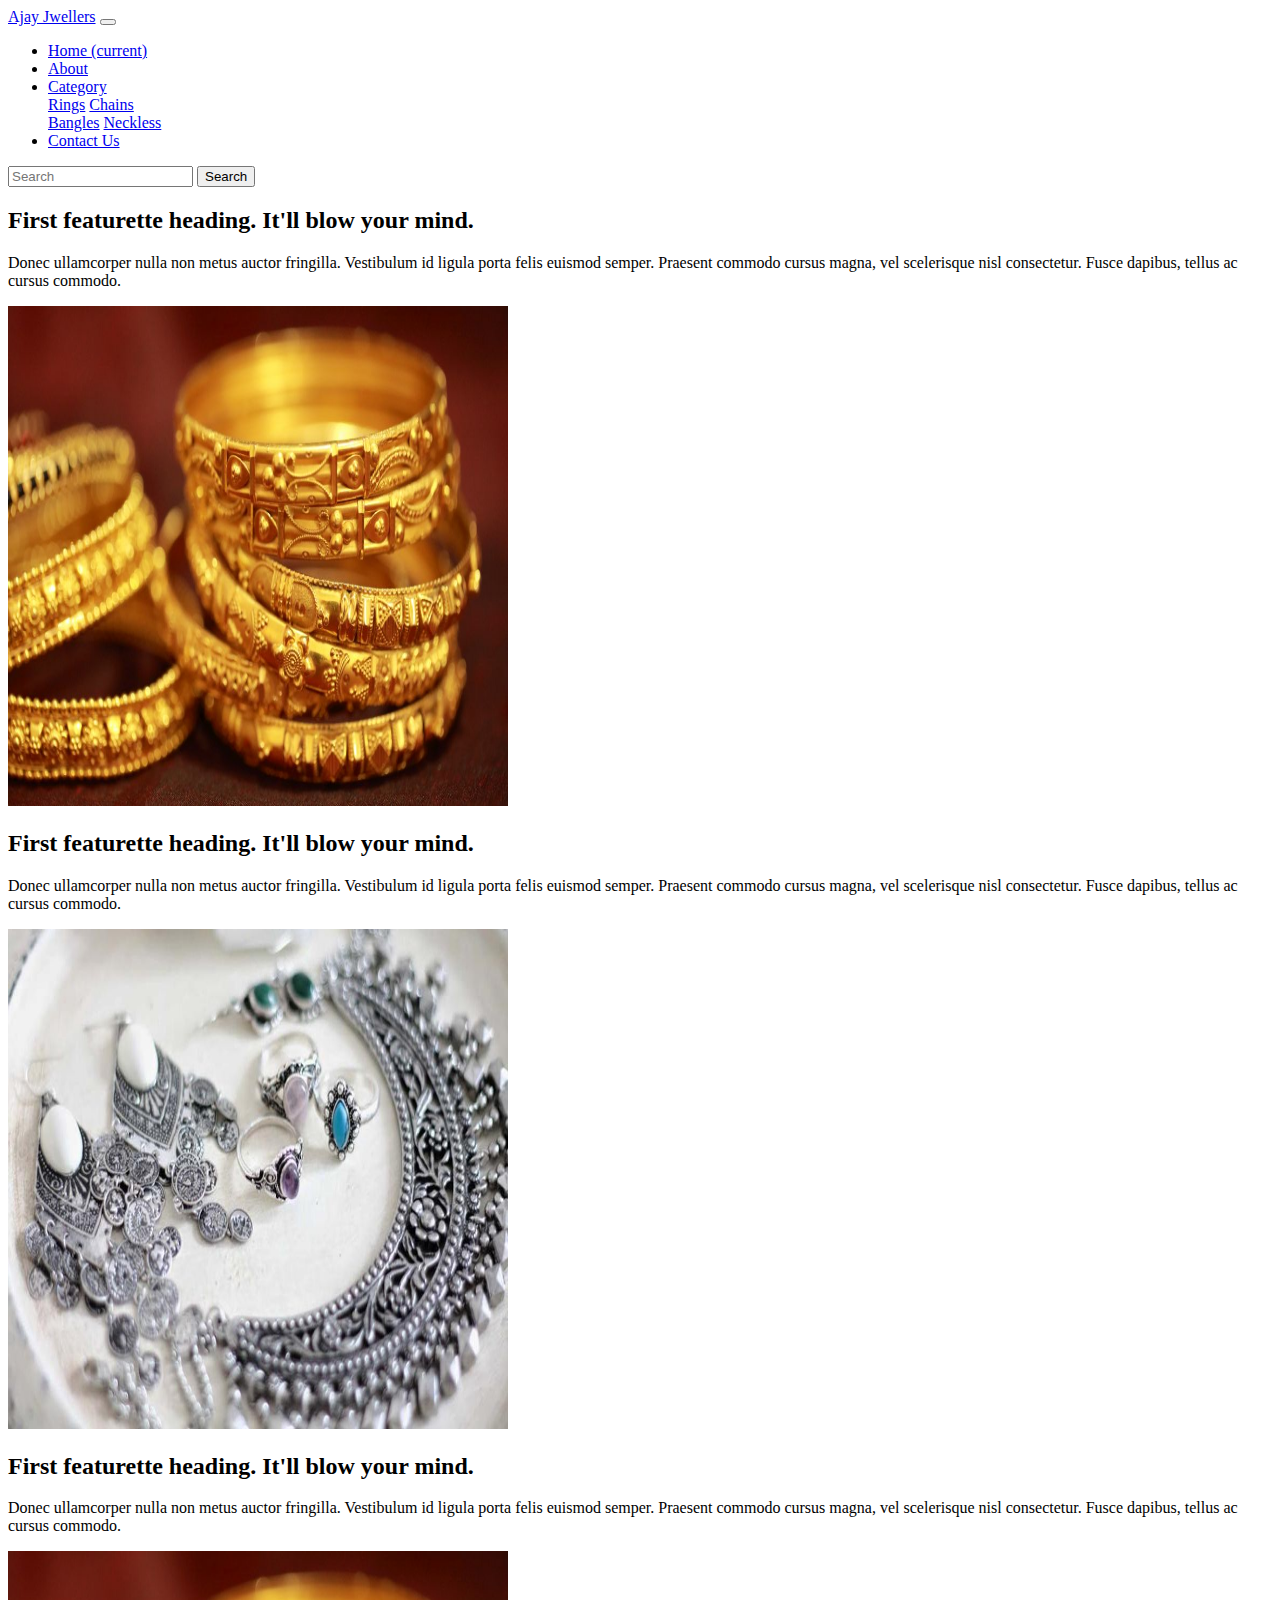
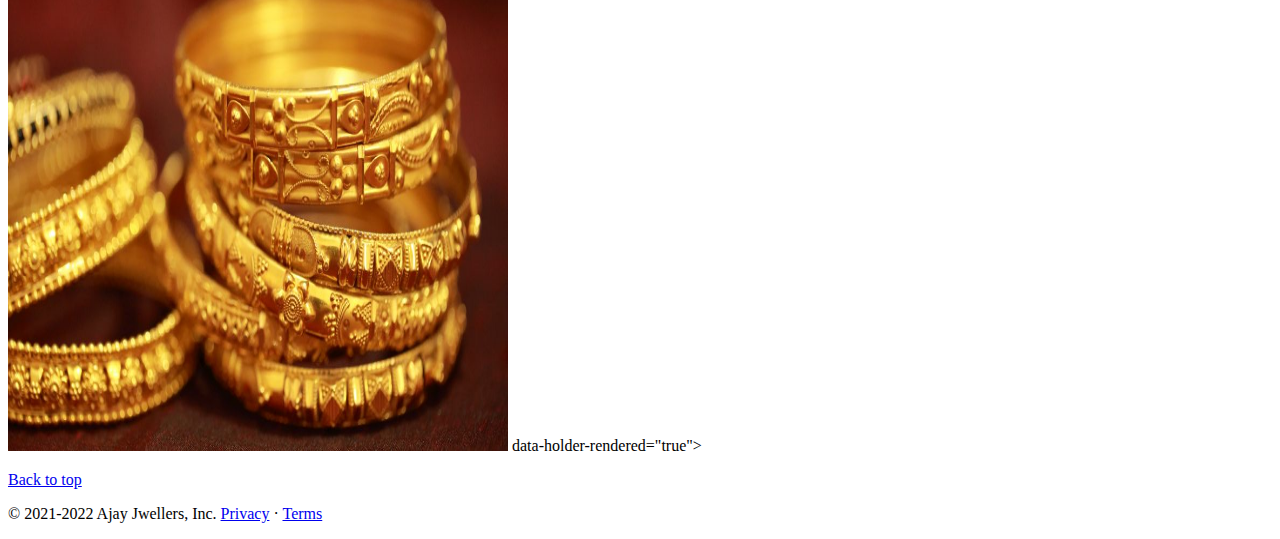
==== about.html @ 7046a142 "Added all the files" ====
<!doctype html>
<html lang="en">

<head>
    <!-- Required meta tags -->
    <meta charset="utf-8">
    <meta name="viewport" content="width=device-width, initial-scale=1, shrink-to-fit=no">

    <!-- Bootstrap CSS -->
    <link rel="stylesheet" href="https://stackpath.bootstrapcdn.com/bootstrap/4.1.3/css/bootstrap.min.css"
        integrity="sha384-MCw98/SFnGE8fJT3GXwEOngsV7Zt27NXFoaoApmYm81iuXoPkFOJwJ8ERdknLPMO" crossorigin="anonymous">

    <title>Ajay Jwellers</title>
</head>

<body>
    <nav class="navbar navbar-expand-lg navbar-dark bg-dark">
        <a class="navbar-brand" href="#">Ajay Jwellers</a>
        <button class="navbar-toggler" type="button" data-toggle="collapse" data-target="#navbarSupportedContent"
            aria-controls="navbarSupportedContent" aria-expanded="false" aria-label="Toggle navigation">
            <span class="navbar-toggler-icon"></span>
        </button>

        <div class="collapse navbar-collapse" id="navbarSupportedContent">
            <ul class="navbar-nav mr-auto">
                <li class="nav-item">
                    <a class="nav-link" href="/">Home <span class="sr-only">(current)</span></a>
                </li>
                <li class="nav-item active">
                    <a class="nav-link" href="about.html">About</a>
                </li>
                <li class="nav-item dropdown">
                    <a class="nav-link dropdown-toggle" href="#" id="navbarDropdown" role="button"
                        data-toggle="dropdown" aria-haspopup="true" aria-expanded="false">
                        Category
                    </a>
                    <div class="dropdown-menu" aria-labelledby="navbarDropdown">
                        <a class="dropdown-item" href="#">Rings</a>
                        <a class="dropdown-item" href="#">Chains</a>
                        <div class="dropdown-divider"></div>
                        <a class="dropdown-item" href="#">Bangles</a>
                        <a class="dropdown-item" href="#">Neckless</a>
                    </div>
                </li>
                <li class="nav-item">
                    <a class="nav-link" href="contact.html">Contact Us</a>
                </li>
            </ul>
            <form class="form-inline my-2 my-lg-0">
                <input class="form-control mr-sm-2" type="search" placeholder="Search" aria-label="Search">
                <button class="btn btn-outline-success my-2 my-sm-0" type="submit">Search</button>
            </form>
        </div>
    </nav>
    <div class="container my-4">
        <div class="row featurette d-flex justify-content-center align-items-centre">
            <div class="col-md-7">
                <h2 class="featurette-heading">First featurette heading. <span class="text-muted">It'll blow your
                        mind.</span></h2>
                <p class="lead">Donec ullamcorper nulla non metus auctor fringilla. Vestibulum id ligula porta felis
                    euismod semper. Praesent commodo cursus magna, vel scelerisque nisl consectetur. Fusce dapibus,
                    tellus ac cursus commodo.</p>
            </div>
            <div class="col-md-5">
                <img class="featurette-image img-fluid mx-auto img-fluid" data-src="holder.js/500x500/auto" alt="500x500"
                    style="width: 500px; height: 500px;"
                    src="gold.jpg"
                    data-holder-rendered="true">
            </div>
        </div>
        <div class="row featurette d-flex justify-content-center align-items-centre">
            <div class="col-md-7 order-md-2">
                <h2 class="featurette-heading">First featurette heading. <span class="text-muted">It'll blow your
                        mind.</span></h2>
                <p class="lead">Donec ullamcorper nulla non metus auctor fringilla. Vestibulum id ligula porta felis
                    euismod semper. Praesent commodo cursus magna, vel scelerisque nisl consectetur. Fusce dapibus,
                    tellus ac cursus commodo.</p>
            </div>
            <div class="col-md-5 order-md-1">
                <img class="featurette-image img-fluid mx-auto img-fluid" data-src="holder.js/500x500/auto" alt="500x500"
                    style="width: 500px; height: 500px;"
                    src="silver.jpeg"
                    data-holder-rendered="true">
            </div>
        </div>
        <div class="row featurette d-flex justify-content-center align-items-centre">
            <div class="col-md-7">
                <h2 class="featurette-heading">First featurette heading. <span class="text-muted">It'll blow your
                        mind.</span></h2>
                <p class="lead">Donec ullamcorper nulla non metus auctor fringilla. Vestibulum id ligula porta felis
                    euismod semper. Praesent commodo cursus magna, vel scelerisque nisl consectetur. Fusce dapibus,
                    tellus ac cursus commodo.</p>
            </div>
            <div class="col-md-5 ">
                <img class="featurette-image img-fluid mx-auto img-fluid" data-src="holder.js/500x500/auto" alt="500x500"
                    style="width: 500px; height: 500px;"
                    src="gold.jpg"  <!-- 600*400-->
                    data-holder-rendered="true">
            </div>
        </div>

    </div>
    <footer class="container">
        <p class="float-right"><a href="#">Back to top</a></p>
        <p>© 2021-2022 Ajay Jwellers, Inc. <a href="#">Privacy</a> · <a href="#">Terms</a></p>
      </footer>

    <!-- Optional JavaScript -->
    <!-- jQuery first, then Popper.js, then Bootstrap JS -->
    <script src="https://code.jquery.com/jquery-3.3.1.slim.min.js"
        integrity="sha384-q8i/X+965DzO0rT7abK41JStQIAqVgRVzpbzo5smXKp4YfRvH+8abtTE1Pi6jizo"
        crossorigin="anonymous"></script>
    <script src="https://cdnjs.cloudflare.com/ajax/libs/popper.js/1.14.3/umd/popper.min.js"
        integrity="sha384-ZMP7rVo3mIykV+2+9J3UJ46jBk0WLaUAdn689aCwoqbBJiSnjAK/l8WvCWPIPm49"
        crossorigin="anonymous"></script>
    <script src="https://stackpath.bootstrapcdn.com/bootstrap/4.1.3/js/bootstrap.min.js"
        integrity="sha384-ChfqqxuZUCnJSK3+MXmPNIyE6ZbWh2IMqE241rYiqJxyMiZ6OW/JmZQ5stwEULTy"
        crossorigin="anonymous"></script>
</body>

</html>
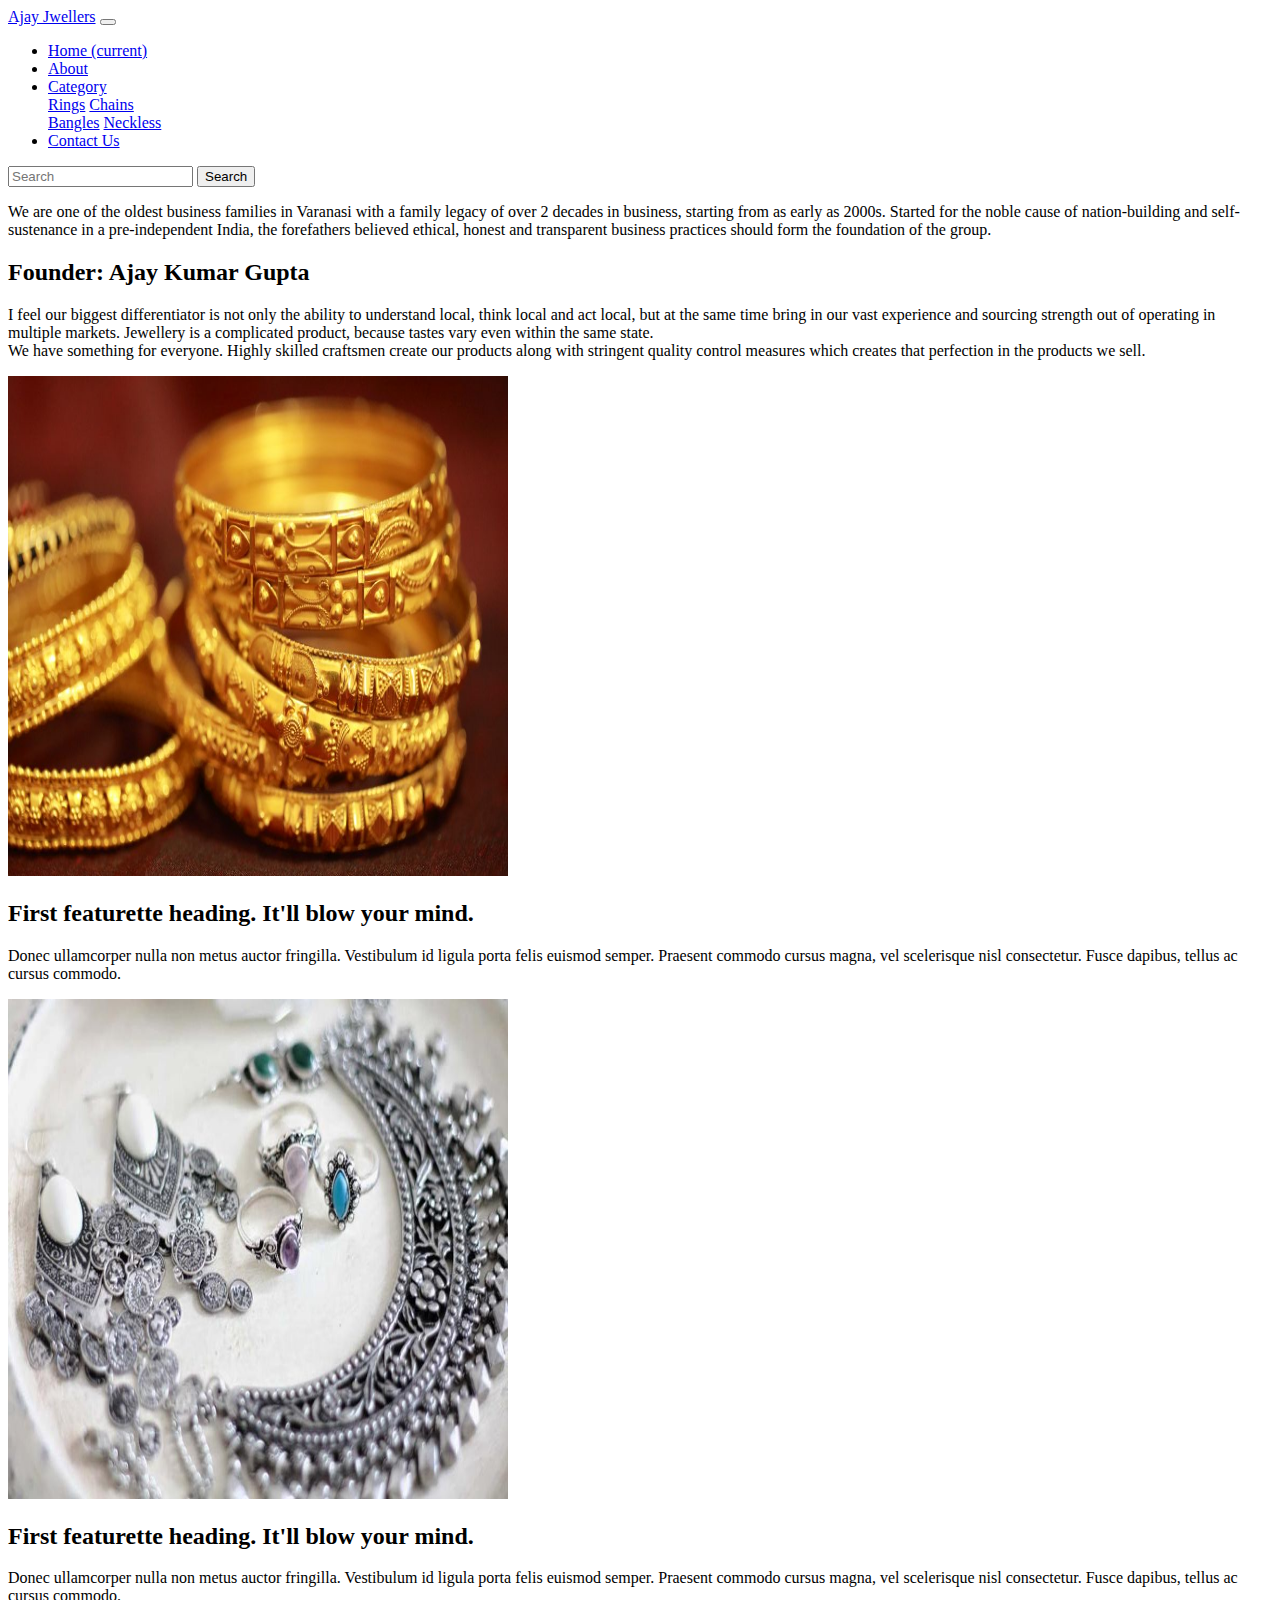
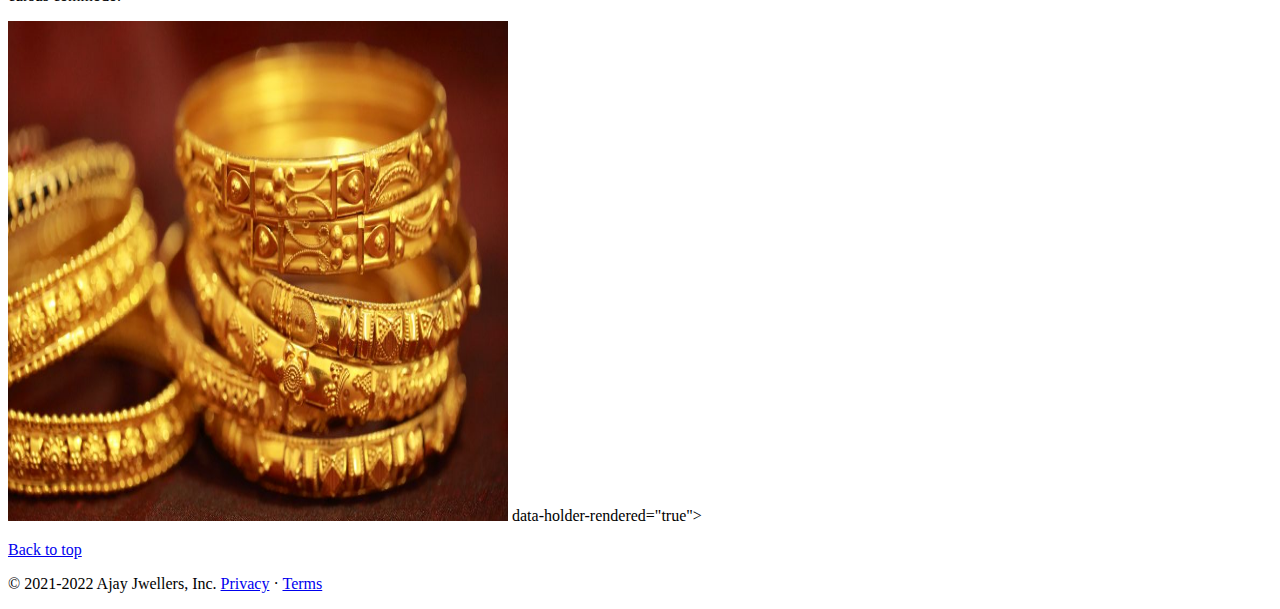
==== commit bb4437bd: "Updated about founder" ====
--- a/about.html
+++ b/about.html
@@ -9,13 +9,14 @@
     <!-- Bootstrap CSS -->
     <link rel="stylesheet" href="https://stackpath.bootstrapcdn.com/bootstrap/4.1.3/css/bootstrap.min.css"
         integrity="sha384-MCw98/SFnGE8fJT3GXwEOngsV7Zt27NXFoaoApmYm81iuXoPkFOJwJ8ERdknLPMO" crossorigin="anonymous">
+        <link rel="stylesheet" href="style.css">
 
     <title>Ajay Jwellers</title>
 </head>
 
 <body>
     <nav class="navbar navbar-expand-lg navbar-dark bg-dark">
-        <a class="navbar-brand" href="#">Ajay Jwellers</a>
+        <a class="navbar-brand" href="index.html">Ajay Jwellers</a>
         <button class="navbar-toggler" type="button" data-toggle="collapse" data-target="#navbarSupportedContent"
             aria-controls="navbarSupportedContent" aria-expanded="false" aria-label="Toggle navigation">
             <span class="navbar-toggler-icon"></span>
@@ -24,7 +25,7 @@
         <div class="collapse navbar-collapse" id="navbarSupportedContent">
             <ul class="navbar-nav mr-auto">
                 <li class="nav-item">
-                    <a class="nav-link" href="/">Home <span class="sr-only">(current)</span></a>
+                    <a class="nav-link" href="index.html">Home <span class="sr-only">(current)</span></a>
                 </li>
                 <li class="nav-item active">
                     <a class="nav-link" href="about.html">About</a>
@@ -53,13 +54,16 @@
         </div>
     </nav>
     <div class="container my-4">
+        <p>We are one of the oldest business families in Varanasi with a family legacy of over 2 decades in business, starting from as early as 2000s. 
+            Started for the noble cause of nation-building and self-sustenance in a pre-independent India, the forefathers believed ethical, honest and transparent business practices should form the foundation of the group.</p>
+    </div>
+    <div class="container my-4">
         <div class="row featurette d-flex justify-content-center align-items-centre">
             <div class="col-md-7">
-                <h2 class="featurette-heading">First featurette heading. <span class="text-muted">It'll blow your
-                        mind.</span></h2>
-                <p class="lead">Donec ullamcorper nulla non metus auctor fringilla. Vestibulum id ligula porta felis
-                    euismod semper. Praesent commodo cursus magna, vel scelerisque nisl consectetur. Fusce dapibus,
-                    tellus ac cursus commodo.</p>
+                <h2 class="featurette-heading">Founder: <span class="text-muted">Ajay Kumar Gupta</span></h2>
+                <p class="lead">I feel our biggest differentiator is not only the ability to understand local, think local and act local, but at the same time bring in our vast experience and sourcing strength out of operating in multiple markets. Jewellery is a complicated product, because tastes vary even within the same state.
+                  <br>  We have something for everyone. Highly skilled craftsmen create our products along with stringent quality control measures which creates that perfection in the products we sell.
+                </p>
             </div>
             <div class="col-md-5">
                 <img class="featurette-image img-fluid mx-auto img-fluid" data-src="holder.js/500x500/auto" alt="500x500"
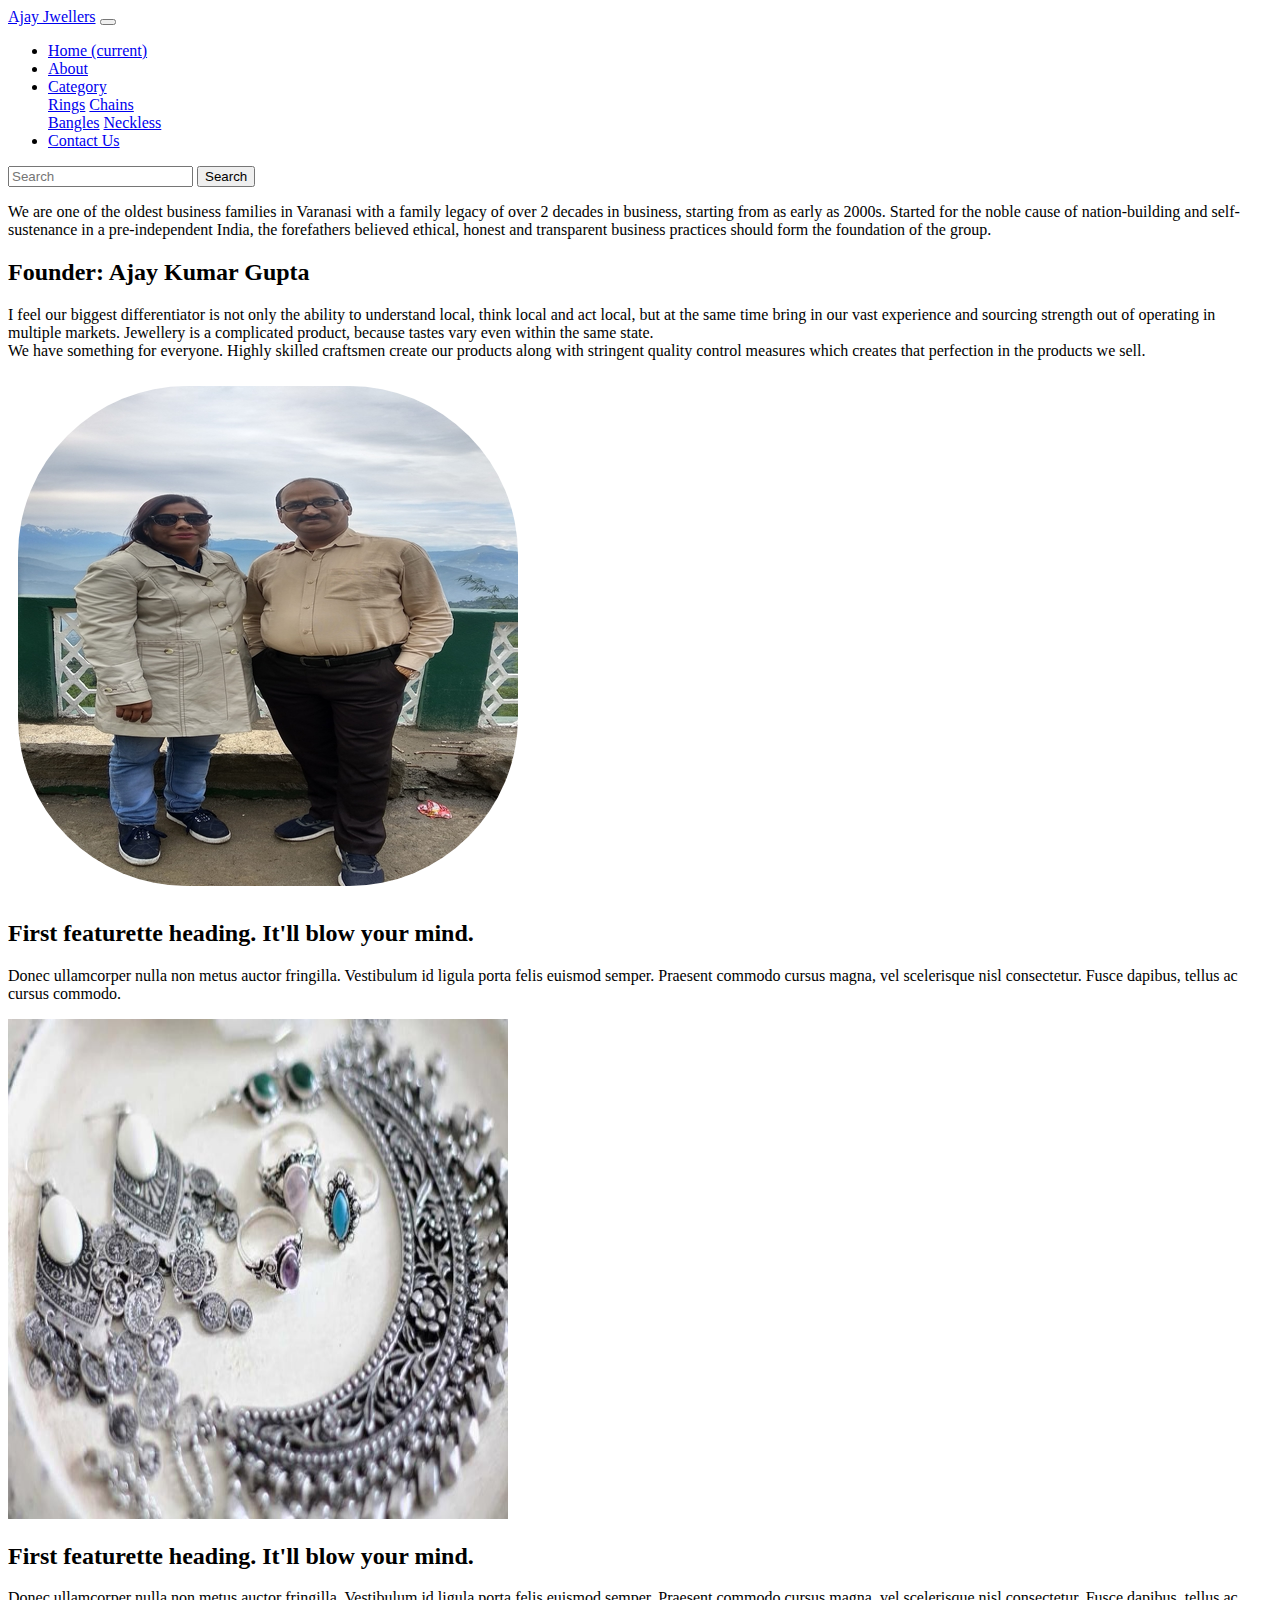
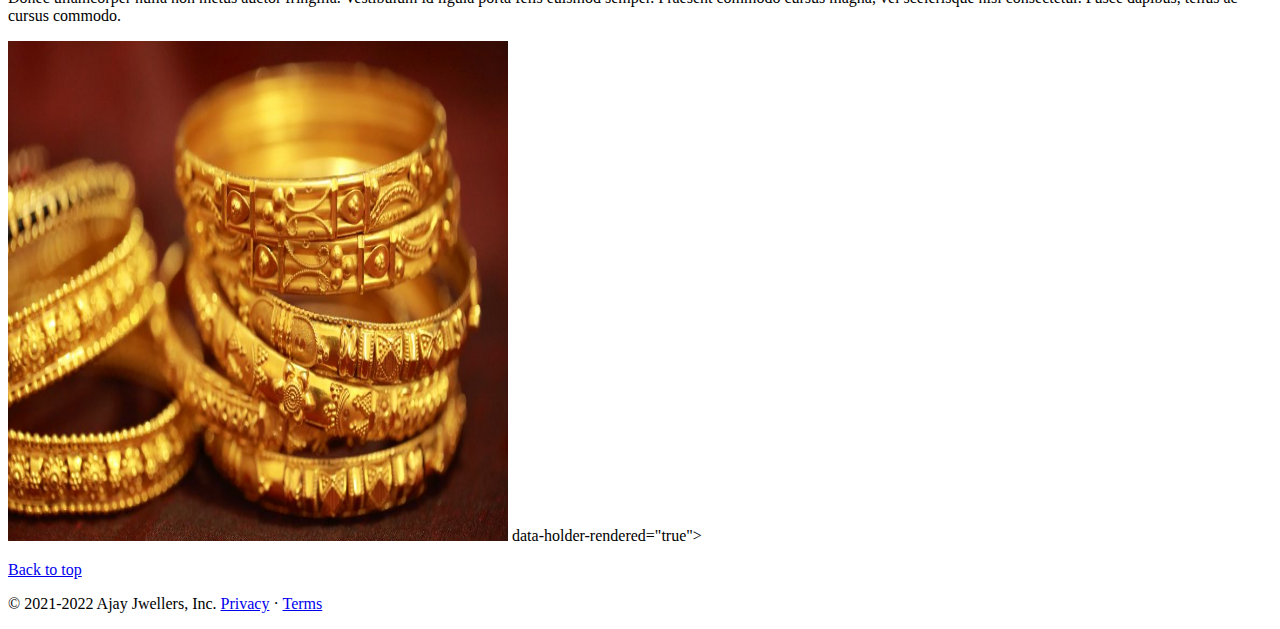
==== commit aa2fcda1: "Added photo of founder in about page" ====
--- a/about.html
+++ b/about.html
@@ -67,8 +67,9 @@
             </div>
             <div class="col-md-5">
                 <img class="featurette-image img-fluid mx-auto img-fluid" data-src="holder.js/500x500/auto" alt="500x500"
-                    style="width: 500px; height: 500px;"
-                    src="gold.jpg"
+                    style="width: 500px; height: 500px; border-radius: 169px;
+                    margin: 10px; "
+                    src="papa.jpg"
                     data-holder-rendered="true">
             </div>
         </div>
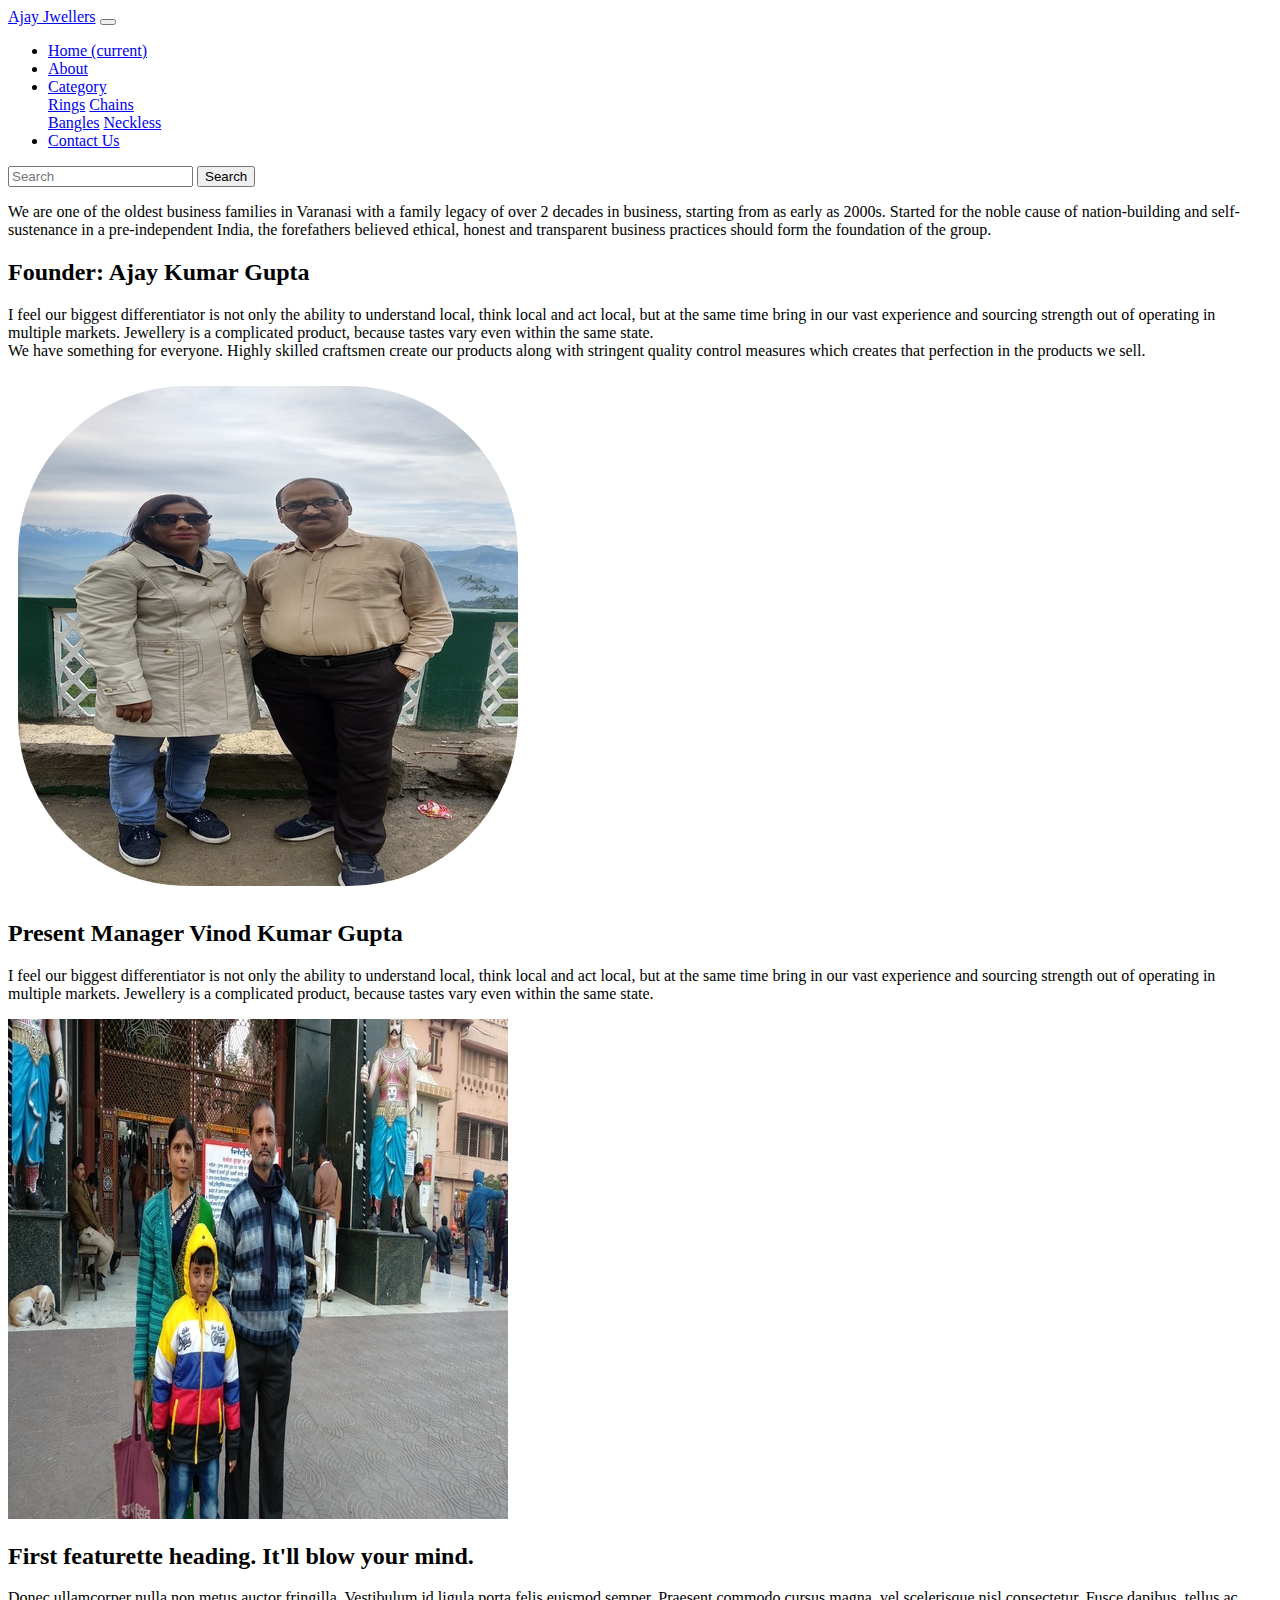
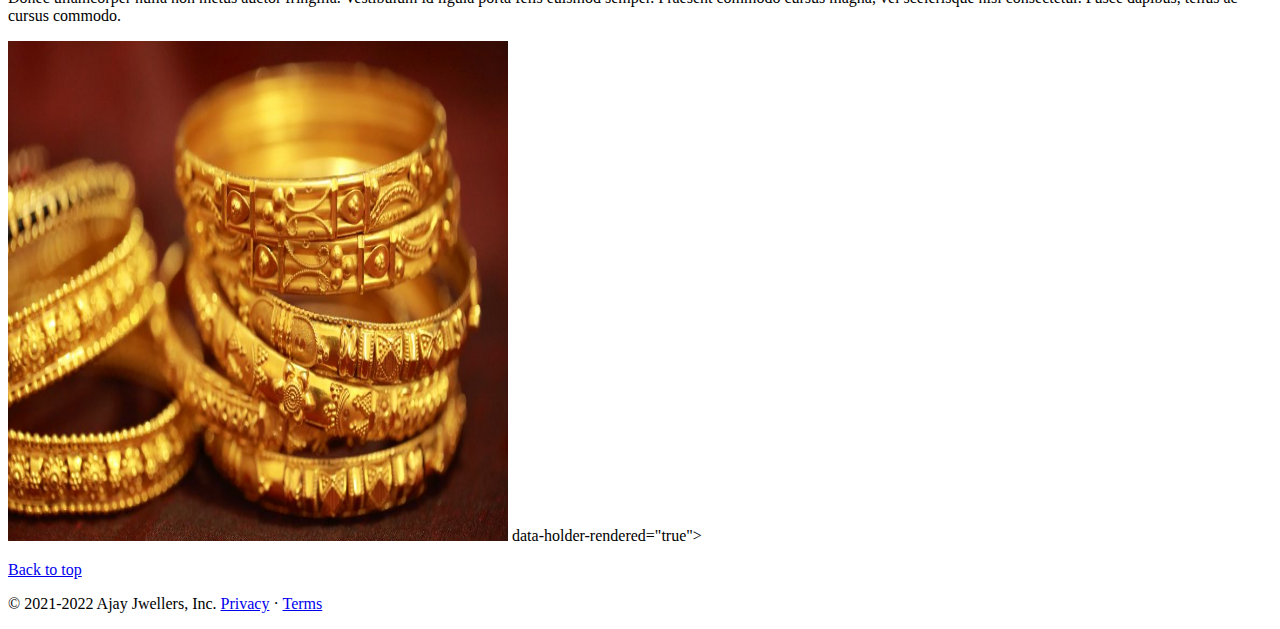
==== commit 1ee9a23b: "Adding Manager details" ====
--- a/about.html
+++ b/about.html
@@ -9,7 +9,7 @@
     <!-- Bootstrap CSS -->
     <link rel="stylesheet" href="https://stackpath.bootstrapcdn.com/bootstrap/4.1.3/css/bootstrap.min.css"
         integrity="sha384-MCw98/SFnGE8fJT3GXwEOngsV7Zt27NXFoaoApmYm81iuXoPkFOJwJ8ERdknLPMO" crossorigin="anonymous">
-        <link rel="stylesheet" href="style.css">
+    <link rel="stylesheet" href="style.css">
 
     <title>Ajay Jwellers</title>
 </head>
@@ -54,38 +54,41 @@
         </div>
     </nav>
     <div class="container my-4">
-        <p>We are one of the oldest business families in Varanasi with a family legacy of over 2 decades in business, starting from as early as 2000s. 
-            Started for the noble cause of nation-building and self-sustenance in a pre-independent India, the forefathers believed ethical, honest and transparent business practices should form the foundation of the group.</p>
+        <p>We are one of the oldest business families in Varanasi with a family legacy of over 2 decades in business,
+            starting from as early as 2000s.
+            Started for the noble cause of nation-building and self-sustenance in a pre-independent India, the
+            forefathers believed ethical, honest and transparent business practices should form the foundation of the
+            group.</p>
     </div>
     <div class="container my-4">
         <div class="row featurette d-flex justify-content-center align-items-centre">
             <div class="col-md-7">
                 <h2 class="featurette-heading">Founder: <span class="text-muted">Ajay Kumar Gupta</span></h2>
-                <p class="lead">I feel our biggest differentiator is not only the ability to understand local, think local and act local, but at the same time bring in our vast experience and sourcing strength out of operating in multiple markets. Jewellery is a complicated product, because tastes vary even within the same state.
-                  <br>  We have something for everyone. Highly skilled craftsmen create our products along with stringent quality control measures which creates that perfection in the products we sell.
+                <p class="lead">I feel our biggest differentiator is not only the ability to understand local, think
+                    local and act local, but at the same time bring in our vast experience and sourcing strength out of
+                    operating in multiple markets. Jewellery is a complicated product, because tastes vary even within
+                    the same state.
+                    <br> We have something for everyone. Highly skilled craftsmen create our products along with
+                    stringent quality control measures which creates that perfection in the products we sell.
                 </p>
             </div>
             <div class="col-md-5">
-                <img class="featurette-image img-fluid mx-auto img-fluid" data-src="holder.js/500x500/auto" alt="500x500"
-                    style="width: 500px; height: 500px; border-radius: 169px;
-                    margin: 10px; "
-                    src="papa.jpg"
-                    data-holder-rendered="true">
+                <img class="featurette-image img-fluid mx-auto img-fluid" data-src="holder.js/500x500/auto"
+                    alt="500x500" style="width: 500px; height: 500px; border-radius: 169px;
+                    margin: 10px; " src="papa.jpg" data-holder-rendered="true">
             </div>
         </div>
         <div class="row featurette d-flex justify-content-center align-items-centre">
             <div class="col-md-7 order-md-2">
-                <h2 class="featurette-heading">First featurette heading. <span class="text-muted">It'll blow your
-                        mind.</span></h2>
-                <p class="lead">Donec ullamcorper nulla non metus auctor fringilla. Vestibulum id ligula porta felis
-                    euismod semper. Praesent commodo cursus magna, vel scelerisque nisl consectetur. Fusce dapibus,
-                    tellus ac cursus commodo.</p>
+                <h2 class="featurette-heading">Present Manager <span class="text-muted">Vinod Kumar Gupta</span></h2>
+                <p class="lead">I feel our biggest differentiator is not only the ability to understand local, think
+                    local and act local, but at the same time bring in our vast experience and sourcing strength out of
+                    operating in multiple markets. Jewellery is a complicated product, because tastes vary even within
+                    the same state.</p>
             </div>
             <div class="col-md-5 order-md-1">
-                <img class="featurette-image img-fluid mx-auto img-fluid" data-src="holder.js/500x500/auto" alt="500x500"
-                    style="width: 500px; height: 500px;"
-                    src="silver.jpeg"
-                    data-holder-rendered="true">
+                <img class="featurette-image img-fluid mx-auto img-fluid" data-src="holder.js/500x500/auto"
+                    alt="500x500" style="width: 500px; height: 500px;" src="mama.jpg" data-holder-rendered="true">
             </div>
         </div>
         <div class="row featurette d-flex justify-content-center align-items-centre">
@@ -97,10 +100,9 @@
                     tellus ac cursus commodo.</p>
             </div>
             <div class="col-md-5 ">
-                <img class="featurette-image img-fluid mx-auto img-fluid" data-src="holder.js/500x500/auto" alt="500x500"
-                    style="width: 500px; height: 500px;"
-                    src="gold.jpg"  <!-- 600*400-->
-                    data-holder-rendered="true">
+                <img class="featurette-image img-fluid mx-auto img-fluid" data-src="holder.js/500x500/auto"
+                    alt="500x500" style="width: 500px; height: 500px;" src="gold.jpg" <!-- 600*400-->
+                data-holder-rendered="true">
             </div>
         </div>
 
@@ -108,7 +110,7 @@
     <footer class="container">
         <p class="float-right"><a href="#">Back to top</a></p>
         <p>© 2021-2022 Ajay Jwellers, Inc. <a href="#">Privacy</a> · <a href="#">Terms</a></p>
-      </footer>
+    </footer>
 
     <!-- Optional JavaScript -->
     <!-- jQuery first, then Popper.js, then Bootstrap JS -->
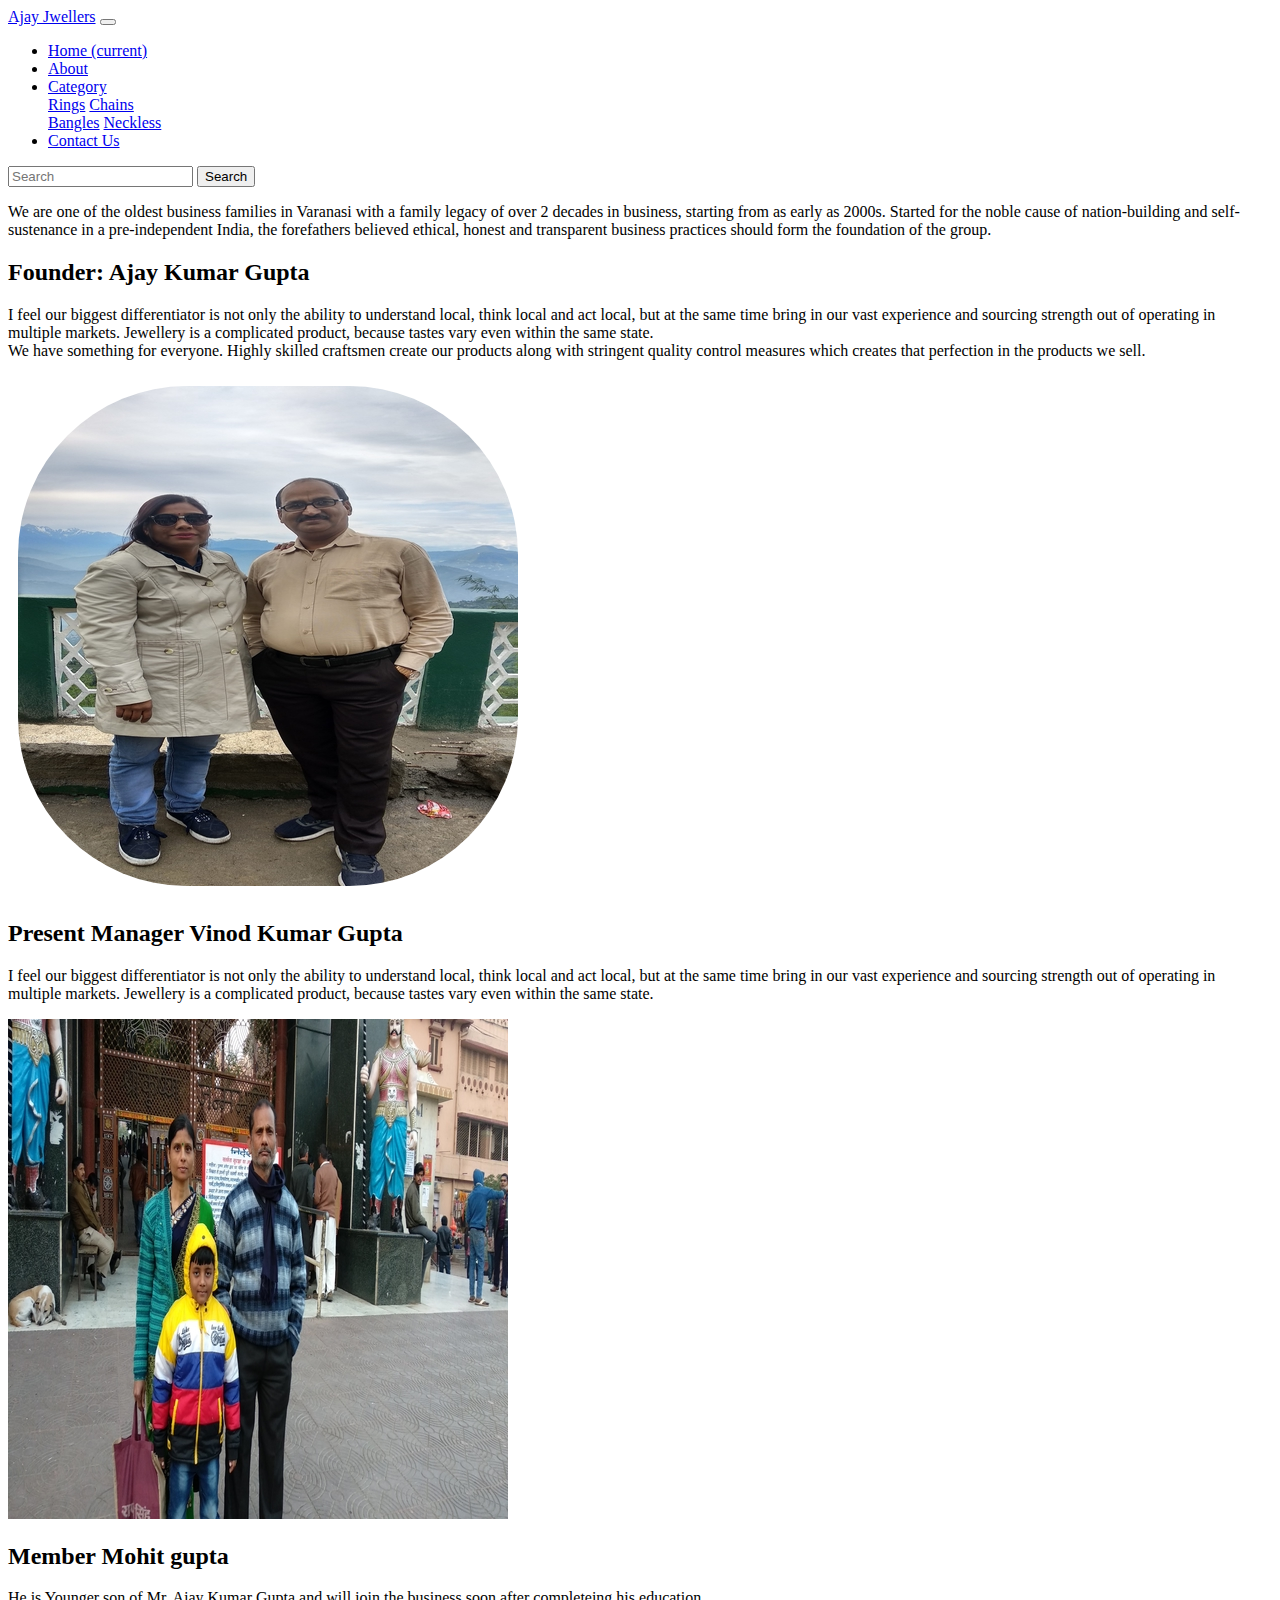
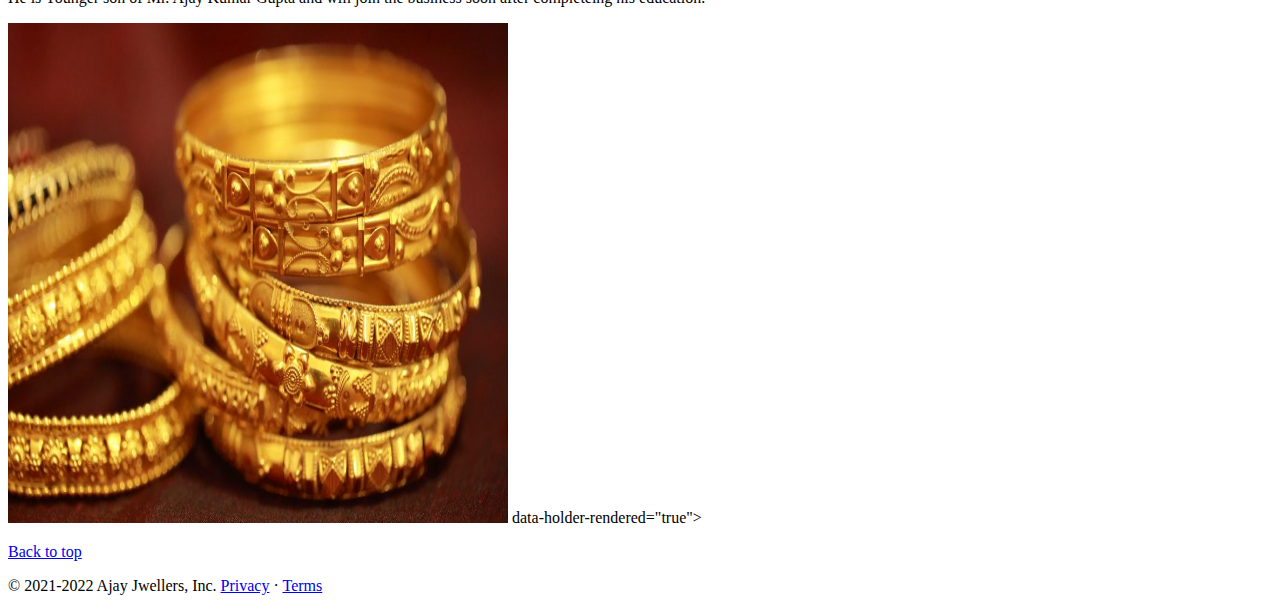
==== commit e00ba427: "making photo circular" ====
--- a/about.html
+++ b/about.html
@@ -88,16 +88,13 @@
             </div>
             <div class="col-md-5 order-md-1">
                 <img class="featurette-image img-fluid mx-auto img-fluid" data-src="holder.js/500x500/auto"
-                    alt="500x500" style="width: 500px; height: 500px;" src="mama.jpg" data-holder-rendered="true">
+                    alt="500x500" style="width: 500px; height: 500px border-radius: 169px;" src="mama.jpg" data-holder-rendered="true">
             </div>
         </div>
         <div class="row featurette d-flex justify-content-center align-items-centre">
             <div class="col-md-7">
-                <h2 class="featurette-heading">First featurette heading. <span class="text-muted">It'll blow your
-                        mind.</span></h2>
-                <p class="lead">Donec ullamcorper nulla non metus auctor fringilla. Vestibulum id ligula porta felis
-                    euismod semper. Praesent commodo cursus magna, vel scelerisque nisl consectetur. Fusce dapibus,
-                    tellus ac cursus commodo.</p>
+                <h2 class="featurette-heading">Member <span class="text-muted">Mohit gupta</span></h2>
+                <p class="lead">He is Younger son of Mr. Ajay Kumar Gupta and will join the business soon after completeing his education.</p>
             </div>
             <div class="col-md-5 ">
                 <img class="featurette-image img-fluid mx-auto img-fluid" data-src="holder.js/500x500/auto"
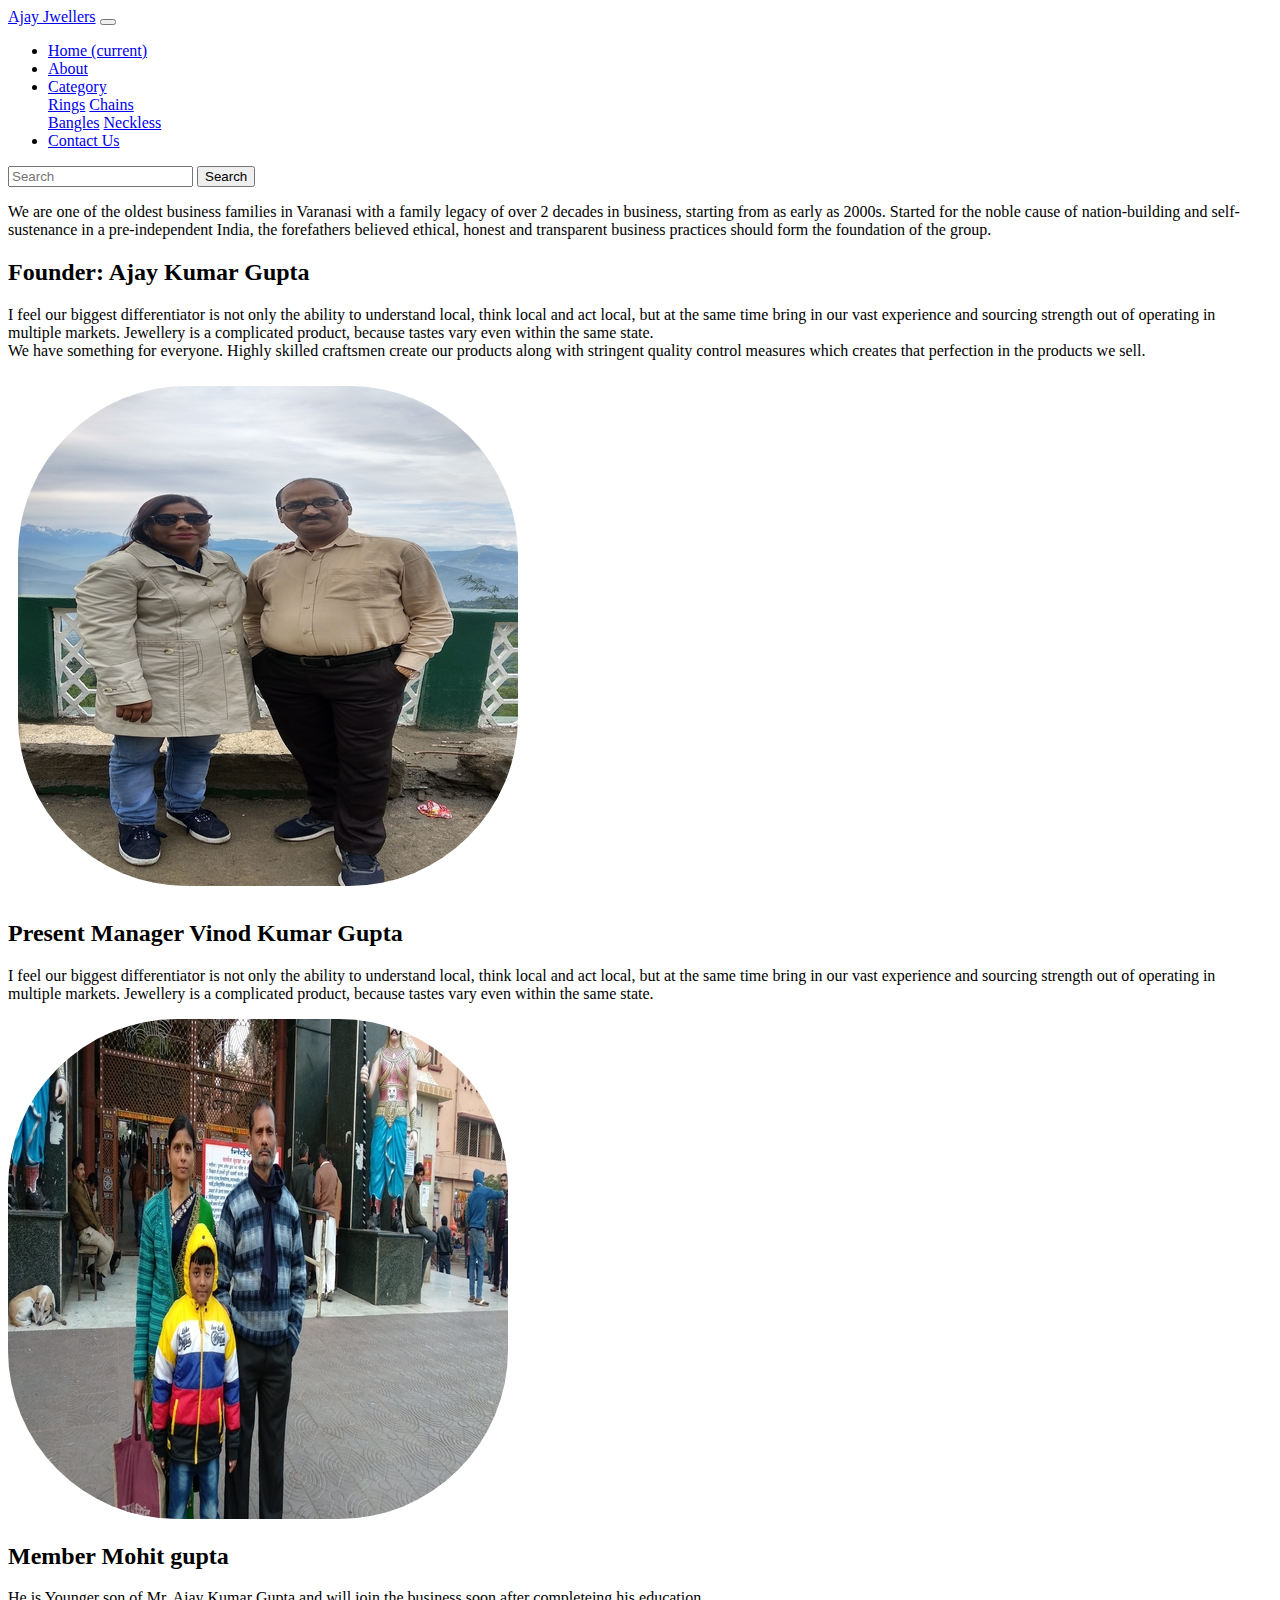
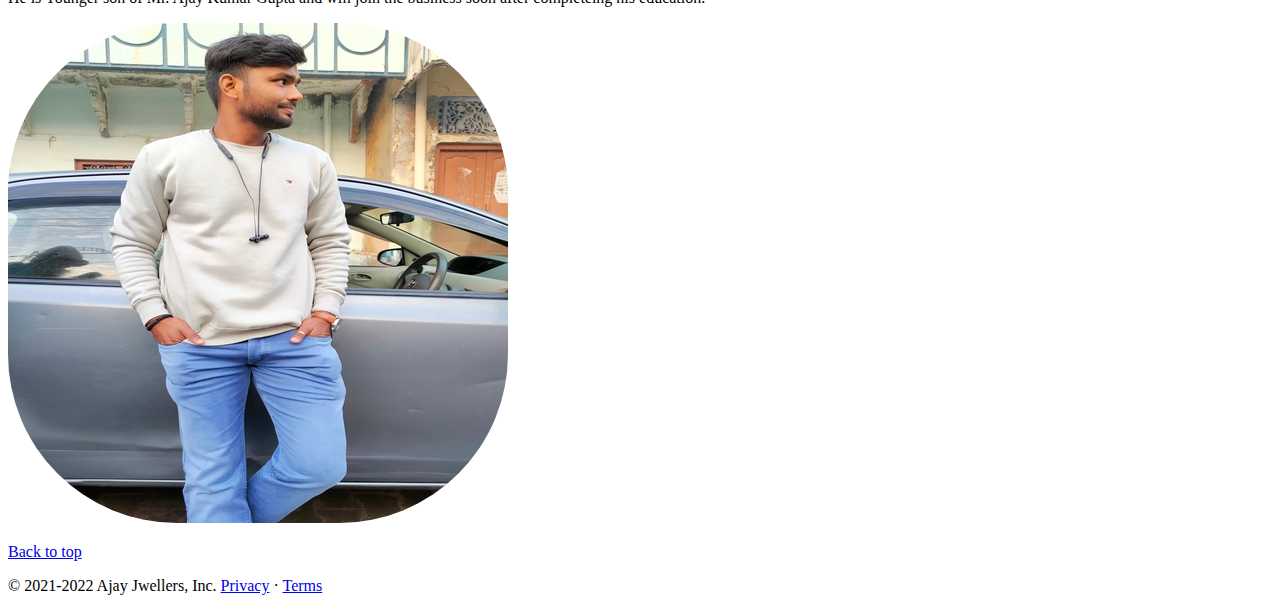
==== commit f0af6b29: "adding Mohit photo" ====
--- a/about.html
+++ b/about.html
@@ -80,26 +80,25 @@
         </div>
         <div class="row featurette d-flex justify-content-center align-items-centre">
             <div class="col-md-7 order-md-2">
-                <h2 class="featurette-heading">Present Manager <span class="text-muted">Vinod Kumar Gupta</span></h2>
+                <h2 class="featurette-heading my-4">Present Manager <span class="text-muted">Vinod Kumar Gupta</span></h2>
                 <p class="lead">I feel our biggest differentiator is not only the ability to understand local, think
                     local and act local, but at the same time bring in our vast experience and sourcing strength out of
                     operating in multiple markets. Jewellery is a complicated product, because tastes vary even within
                     the same state.</p>
             </div>
-            <div class="col-md-5 order-md-1">
+            <div class="col-md-5 order-md-1 my-4">
                 <img class="featurette-image img-fluid mx-auto img-fluid" data-src="holder.js/500x500/auto"
-                    alt="500x500" style="width: 500px; height: 500px border-radius: 169px;" src="mama.jpg" data-holder-rendered="true">
+                    alt="500x500" style="width: 500px; height: 500px; border-radius: 169px;" src="mama.jpg" data-holder-rendered="true">
             </div>
         </div>
-        <div class="row featurette d-flex justify-content-center align-items-centre">
+        <div class="row featurette d-flex justify-content-center align-items-centre my-4">
             <div class="col-md-7">
                 <h2 class="featurette-heading">Member <span class="text-muted">Mohit gupta</span></h2>
                 <p class="lead">He is Younger son of Mr. Ajay Kumar Gupta and will join the business soon after completeing his education.</p>
             </div>
-            <div class="col-md-5 ">
+            <div class="col-md-5 my-4 ">
                 <img class="featurette-image img-fluid mx-auto img-fluid" data-src="holder.js/500x500/auto"
-                    alt="500x500" style="width: 500px; height: 500px;" src="gold.jpg" <!-- 600*400-->
-                data-holder-rendered="true">
+                    alt="500x500" style="width: 500px; height: 500px;border-radius: 169px;" src="mohit.jpg" ata-holder-rendered="true">
             </div>
         </div>
 
